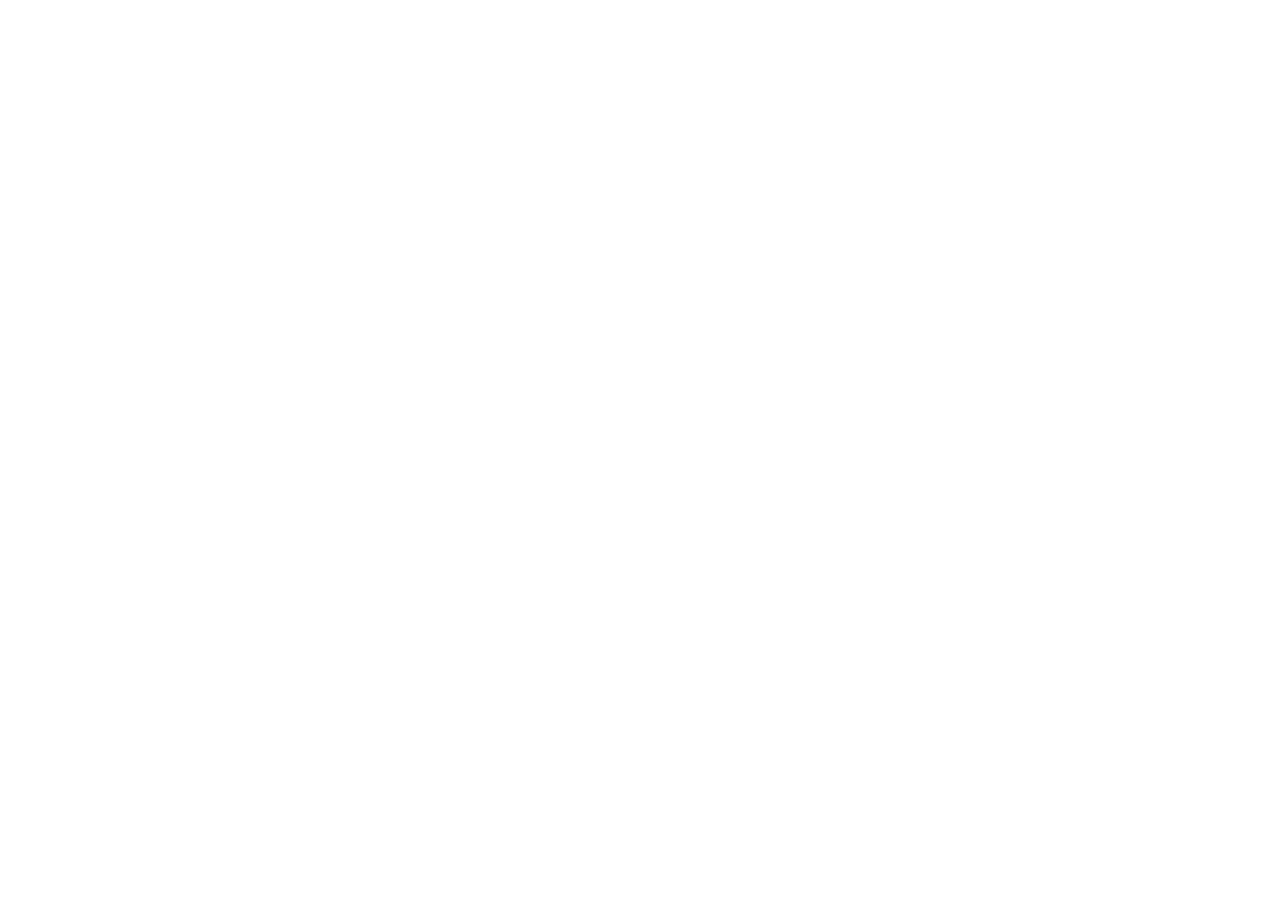
==== portfoio.html @ c5d6356a "FINISH FIST PAGE" ====
<!DOCTYPE html>
<html lang="en">
<head>
    <meta charset="UTF-8">
    <meta name="viewport" content="width=device-width, initial-scale=1.0">
    <title>Document</title>
</head>
<body>
    
</body>
</html>
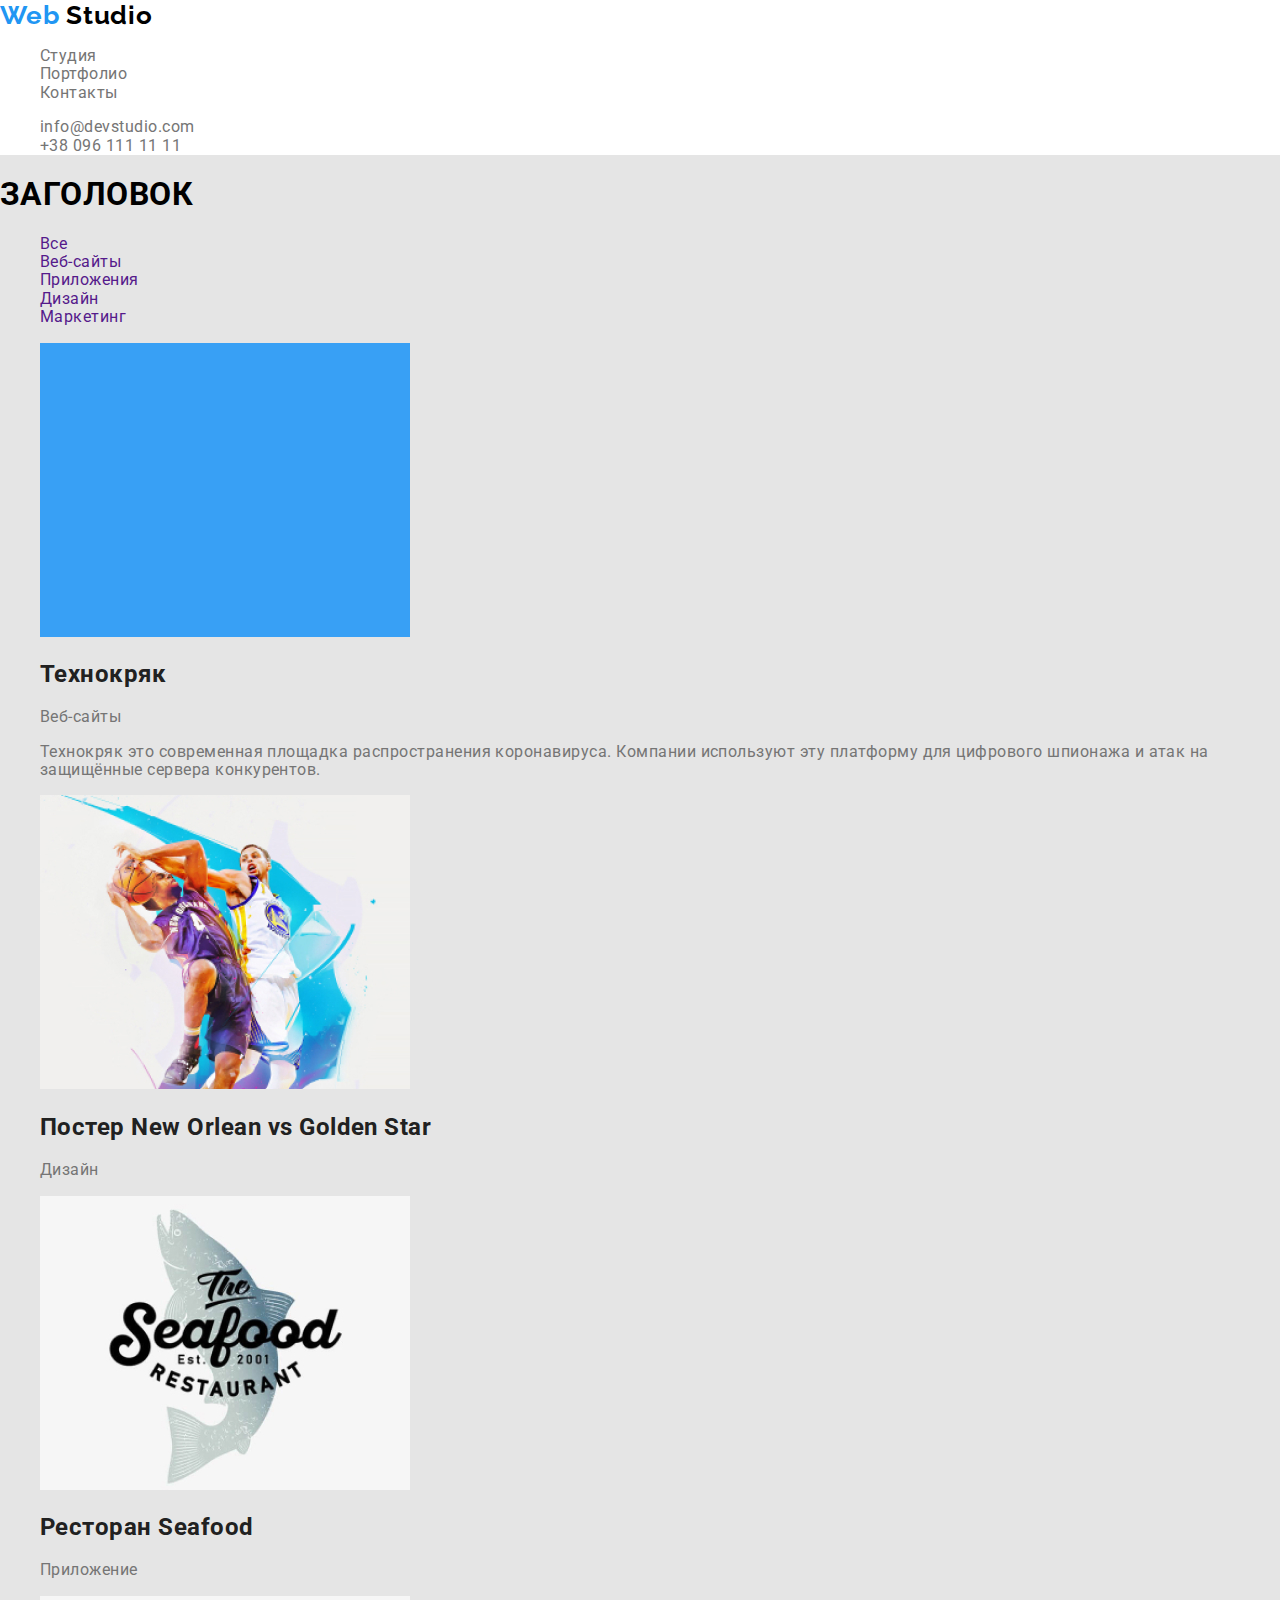
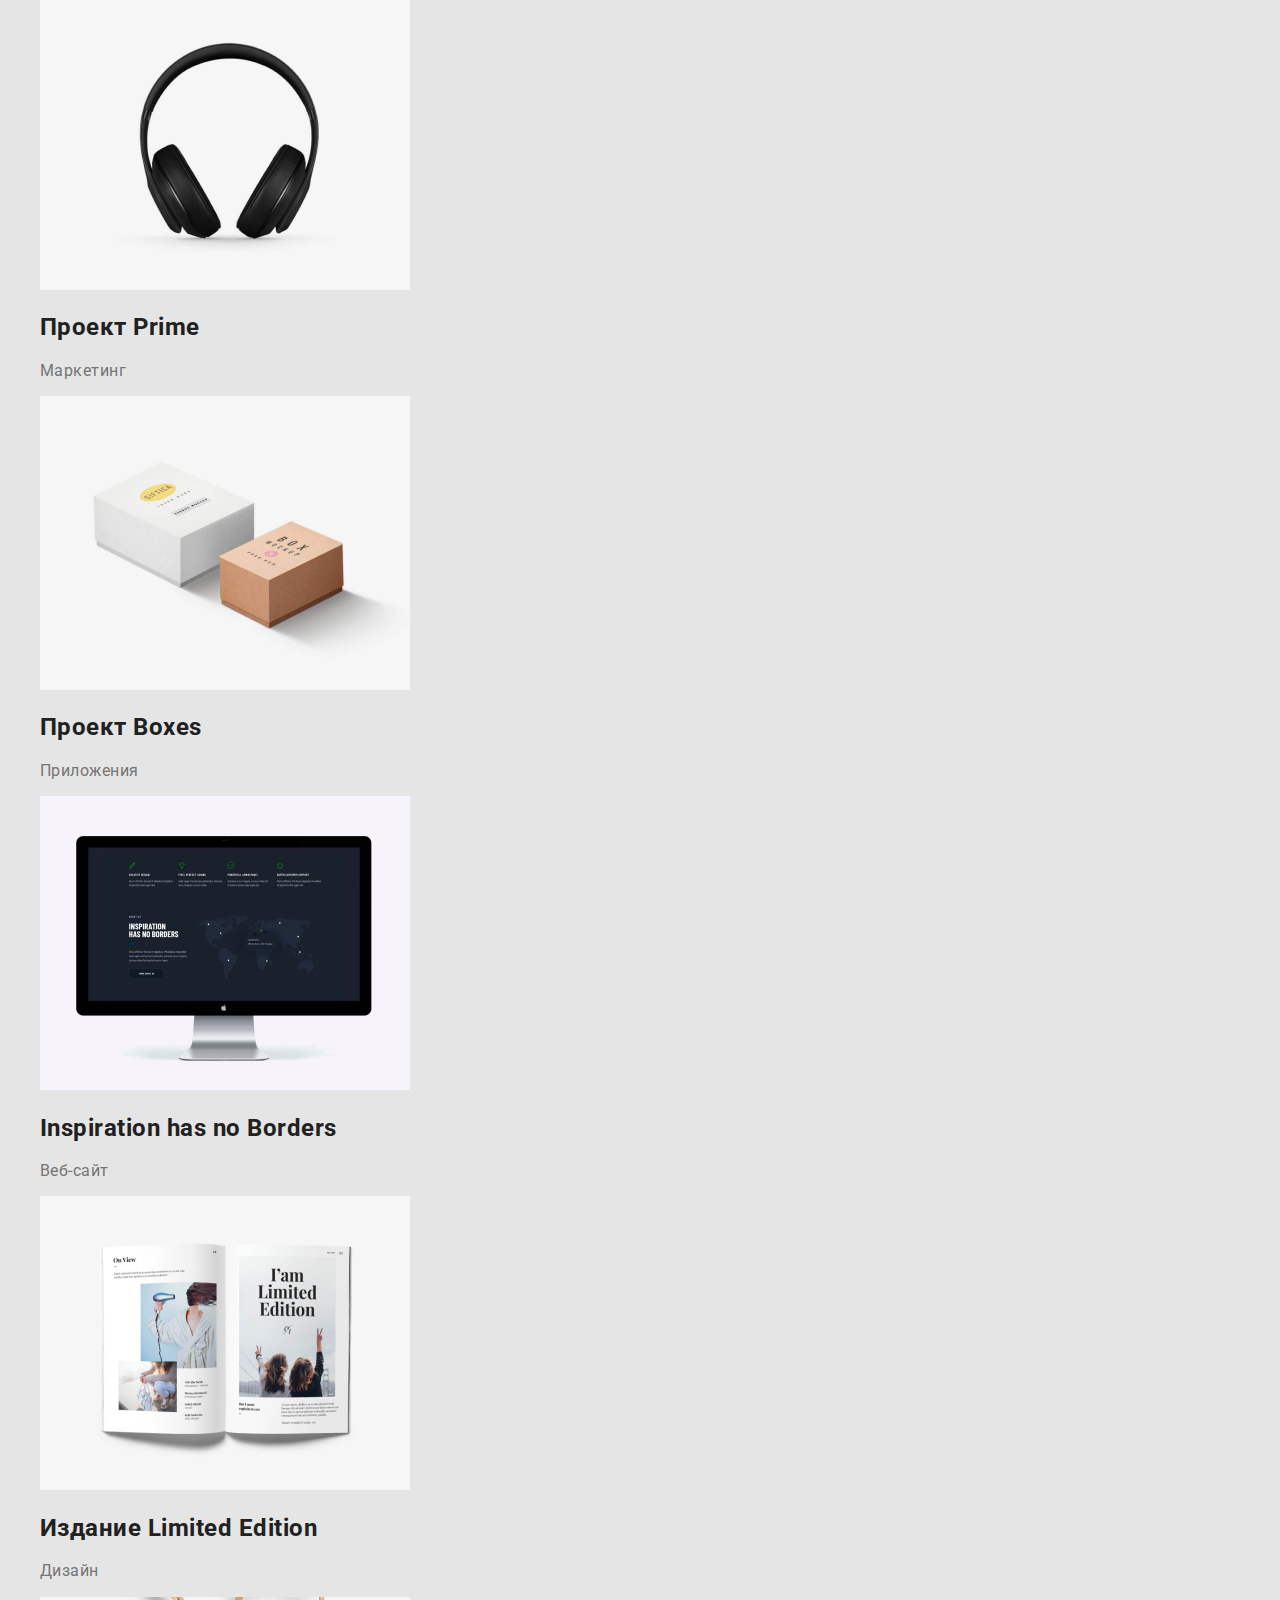
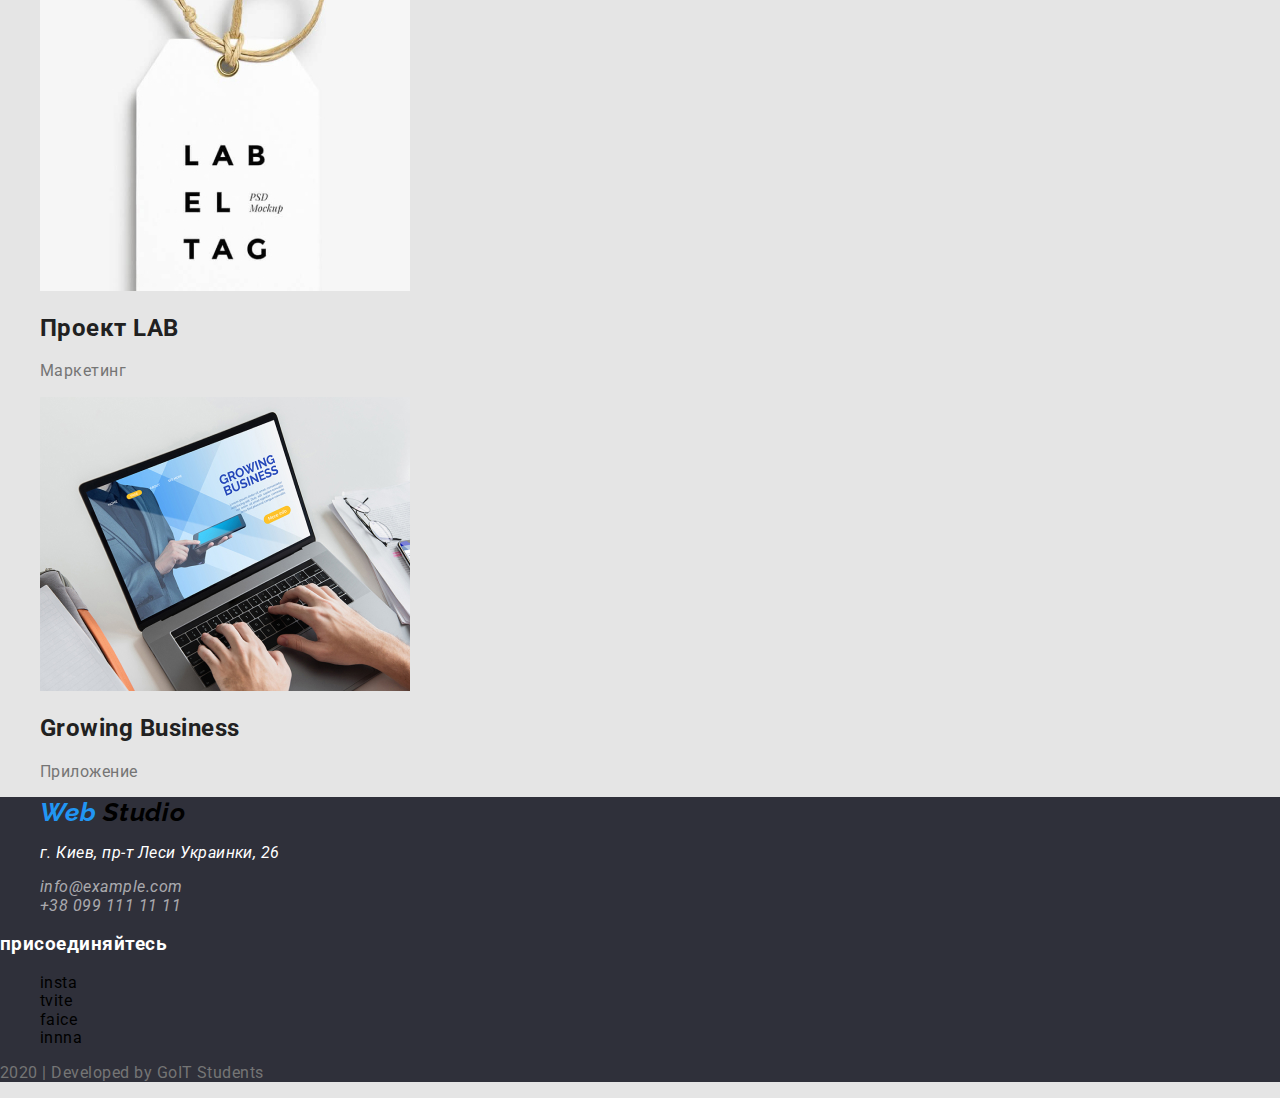
==== commit 8932852d: "over 2 weeks" ====
--- a/portfoio.html
+++ b/portfoio.html
@@ -3,9 +3,78 @@
 <head>
     <meta charset="UTF-8">
     <meta name="viewport" content="width=device-width, initial-scale=1.0">
-    <title>Document</title>
+    <title>Portfolio</title>
+    <link href="https://fonts.googleapis.com/css2?family=Raleway:wght@700&family=Roboto:wght@400;500;700&display=swap" rel="stylesheet">
+    <link rel="stylesheet" href="https://cdnjs.cloudflare.com/ajax/libs/modern-normalize/0.6.0/modern-normalize.min.css">
+    <link rel="stylesheet" href="./css/portfolio.css">
 </head>
+<header class="header">
+    <nav>
+      <a class="logo" href="/">
+        <span class="accent">Web</span> Studio
+      </a> 
+      <ul class="site-nav">
+          <li><a class="link" href="">Студия</a></li>
+          <li><a class="link" href="">Портфолио</a></li>
+          <li><a class="link" href="">Контакты</a></li>
+       </ul>
+        <ul class="site-nav">
+          <li><a class="link" href="">info@devstudio.com</a></li> 
+          <li><a class="link" href="">+38 096 111 11 11</a></li>
+        </ul>
+    </nav>
+</header>
+
 <body>
-    
+    <main>
+    <section><h1>ЗАГОЛОВОК</h1>
+        <!-- GHBVTHS -->
+      
+        <!-- GHBVTHS -->
+        
+        <ul class="main">
+            <li><a href="" class="main-link">Все</a></li>
+            <li><a href="" class="main-link">Веб-сайты</a></li>
+            <li><a href="" class="main-link">Приложения</a></li>
+            <li><a href="" class="main-link">Дизайн</a></li>
+            <li><a href="" class="main-link">Маркетинг</a></li>
+        </ul>
+    </section>
+    <section>
+        <ul>
+            <li><a href=""><img src="./img/portWeb.jpg" alt=""><h2>Технокряк</h2><p>Веб-сайты</p><p>Технокряк это современная площадка распространения коронавируса. Компании используют эту платформу для цифрового шпионажа и атак на защищённые сервера конкурентов.</p></a></li>
+            <li><a href=""><img src="./img/portbascet.jpg" alt=""><h2>Постер New Orlean vs Golden Star</h2><p>Дизайн</p></a></li>
+            <li><a href=""><img src="./img/seafood.jpg" alt=""><h2>Ресторан Seafood</h2><p>Приложение</p></a></li>
+            <li><a href=""><img src="./img/headfone.jpg" alt=""><h2>Проект Prime</h2><p>Маркетинг</p></a></li>
+            <li><a href=""><img src="./img/boks.jpg" alt=""><h2>Проект Boxes</h2><p> Приложения</p></a></li>
+            <li><a href=""><img src="./img/decktop.jpg" alt=""><h2>Inspiration has no Borders</h2><p>Веб-сайт</p></a></li>
+            <li><a href=""><img src="./img/book.jpg" alt=""><h2>Издание Limited Edition</h2><p>Дизайн</p></a></li>
+            <li><a href=""></a><img src="./img/birka.jpg" alt=""><h2>Проект LAB</h2><p>Маркетинг</p></li>
+            <li><a href=""><img src="./img/noutbook.jpg" alt=""><h2>Growing Business</h2><p>Приложение</p></a></li>
+        </ul>
+    </section>
+    </main>
 </body>
+
+<footer>
+    <section class="section-foot">
+        <address>
+            <ul>
+               <li><a class="logo" href="">
+               <span class="accent">Web</span> Studio</a></li> 
+               <li><p class="adress">г. Киев, пр-т Леси Украинки, 26</p></li>
+               <li><a class="link" href="">info@example.com</a></li>
+               <li><a class="link" href="">+38 099 111 11 11</a></li>
+            </ul>
+        </address>
+        <h3 class="footer-link">присоединяйтесь</h3>
+            <ul class="list">
+                <li><a href="" aria-label="insta"></a>insta</li>
+                <li><a href="" aria-label="tvite"></a>tvite</li>
+                <li><a href="" aria-label="faice"></a>faice</li>
+                <li><a href="" aria-label="innna"></a>innna</li> 
+            </ul>
+        <p>2020 | Developed by GoIT Students</p> 
+    </section>
+</footer>
 </html>--- a/css/portfolio.css
+++ b/css/portfolio.css
@@ -0,0 +1,105 @@
+body {
+    Font Family: Roboto; serif;
+    background-color: #E5E5E5;
+    color: #000;
+    font-family: Roboto, serif;
+    letter-spacing: 0.03em;
+}
+.header {
+    background: #FFFFFF; 
+ }
+.logo {
+    color: black;
+    font-family: Raleway, sans-serif;
+    font-weight: bold;
+    font-size: 26px;
+    line-height: 1.19;
+    letter-spacing: 0.03em;
+    text-decoration: none;
+}
+    .accent {
+        color: #2196F3;
+        
+}
+
+ul {
+    list-style: none;
+ }
+
+h2 {
+    Font Family: Roboto;
+    Font Style: 700;
+    Font Size: 18px;
+    Line Height: 2;
+    Line Height: 171%;
+    color: #212121;
+ }
+
+ p {
+    Font Family: Roboto;
+    Font Style: 500;
+    Font Size: 16px;
+    Line Height: 1.87;
+    Line Height: 160%;
+    color: #757575;
+   
+ }
+
+ .text {
+    Font Family: Roboto;
+    Font Style: 500;
+    Font Size: 18px
+    Line Height: 1.55;
+    Line Height: 133%;
+    color:  #FFFFFF;
+ }
+
+ a {
+     text-decoration: none;
+ }
+
+ .link:hover,
+ .link:focus {
+     color: #2196F3;
+}
+
+.link {
+     color: #757575;
+    text-decoration: none;
+    
+}
+
+.button {
+    
+    font-style: normal;
+    font-weight: bold;
+    font-size: 16px;
+    line-height: 1.87;
+    display: flex;
+    align-items: center;
+    text-align: center;
+    letter-spacing: 0.06em;
+    color: #FFFFFF;
+}
+
+.main-link:hover,
+.main-link:focus
+ {
+    background-color: #2196F3;
+    color: tomato
+ }
+
+ .section-foot {
+     background-color: #2F303A;;
+ }
+
+ .footer-link {
+    color: white;
+ }
+ .section-foot .link {
+color: rgba(255, 255, 255, 0.6);
+ }
+
+ .section-foot .adress {
+    color: white;
+ }